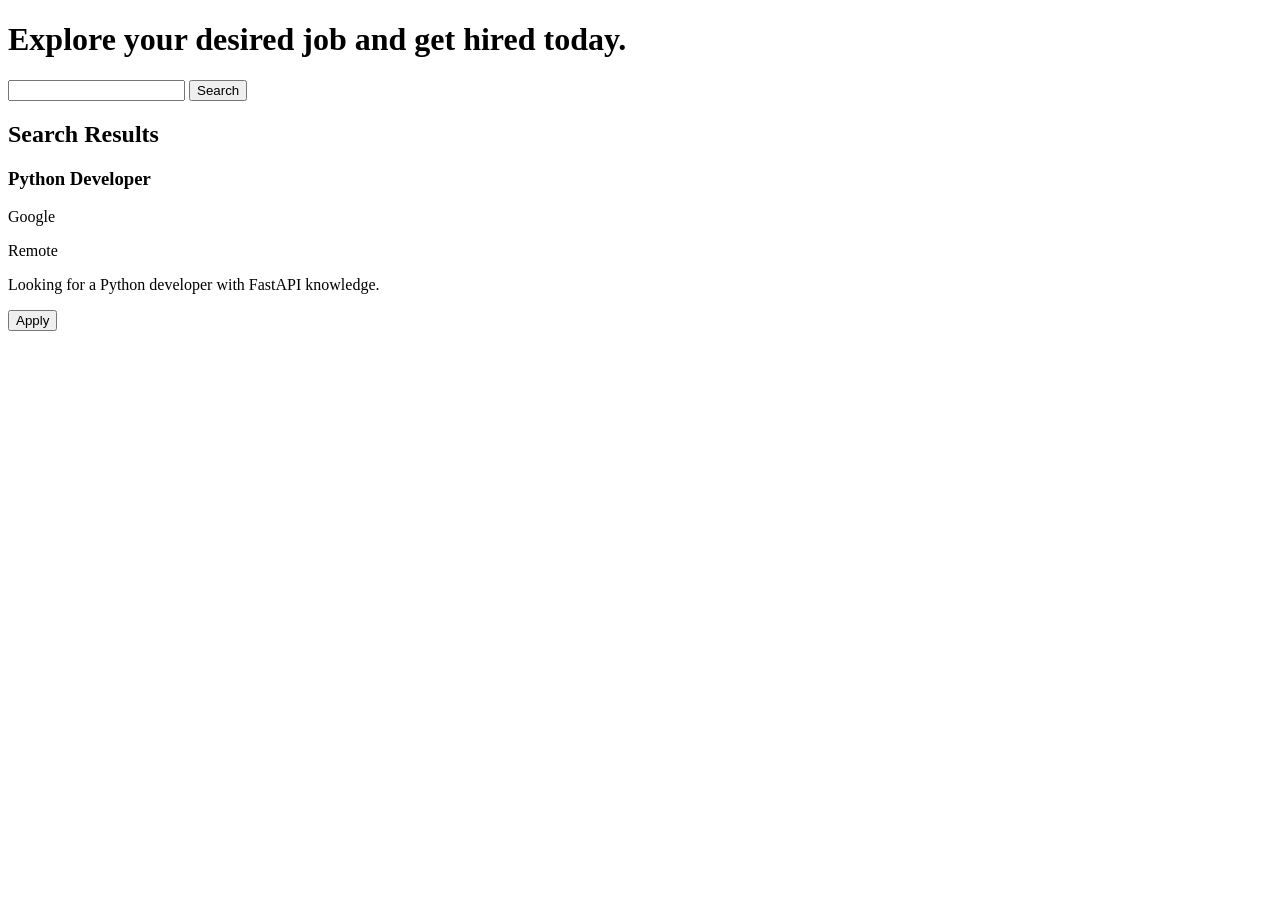
==== projects/frontend/index.html @ b4aeae72 "Created the first HTML structure for the AI Job Search Platform. Added the basic webpage skeleton wi" ====
<!DOCTYPE html>
<html>
	<head>
		<title>
			AI Job Search
		</title>
		
	</head>
	<body>
		<h1>
			Explore your desired job and get hired today.
		</h1>
		<div>
			<form>
				<input>
				<button>
				Search
				</button>
			</form>
			<h2> Search Results <!--React will generate multiple job cards here-->
			</h2>
		</div>

		<div> 
			<h3>Python Developer</h3>
			<p>Google</p>
			<p>Remote</p>
			<p>Looking for a Python developer with FastAPI knowledge.</p>
			<button>Apply</button>
		</div>
		
	</body>
</html>
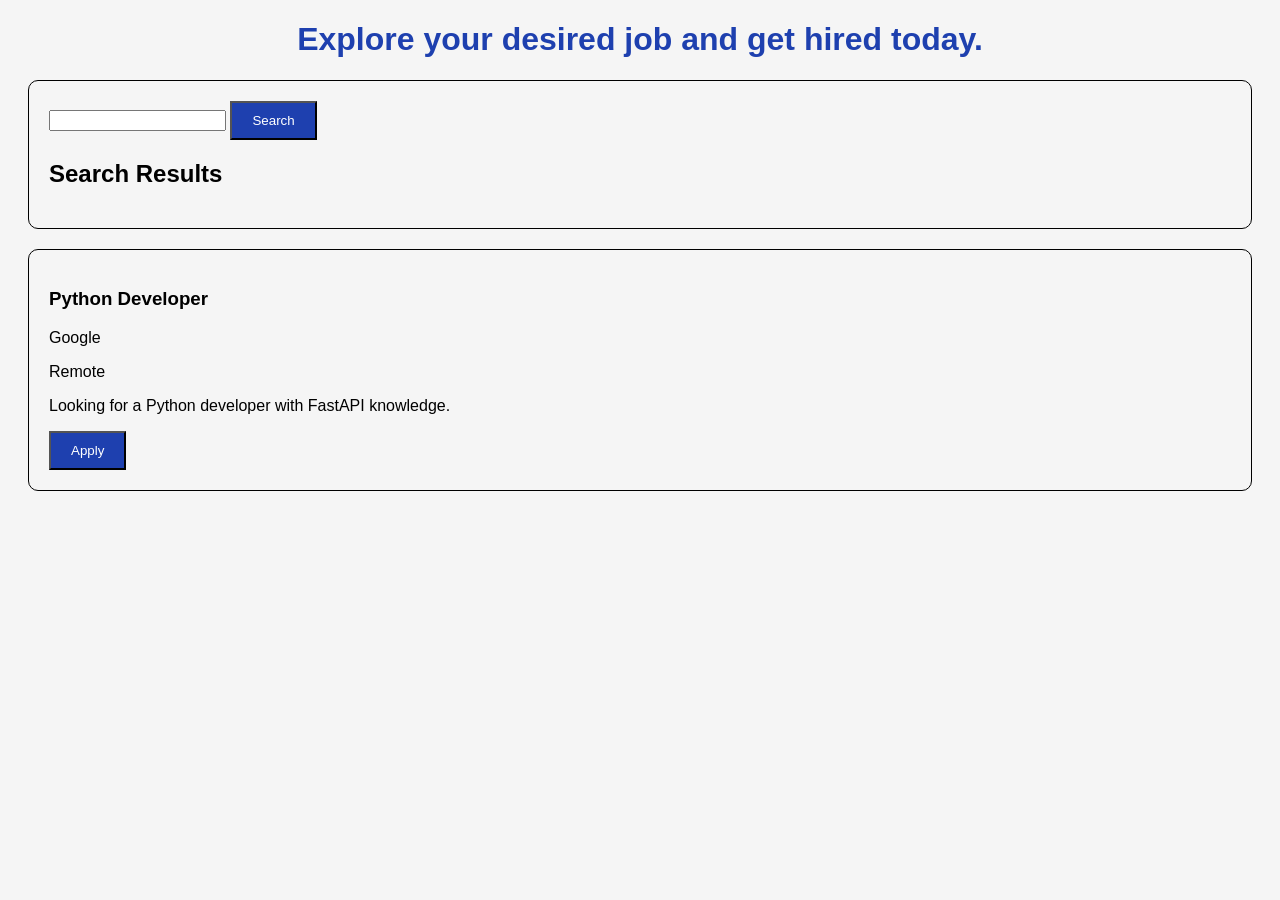
==== commit 27501034: "Added external CSS to the frontend. Styled the webpage with colors, fonts, spacing, borders, and but" ====
--- a/projects/frontend/index.html
+++ b/projects/frontend/index.html
@@ -4,11 +4,13 @@
 		<title>
 			AI Job Search
 		</title>
+		<link rel="stylesheet" href="style.css">
 		
 	</head>
+
 	<body>
 		<h1>
-			Explore your desired job and get hired today.
+			<center>Explore your desired job and get hired today.</center>
 		</h1>
 		<div>
 			<form>
--- a/projects/frontend/style.css
+++ b/projects/frontend/style.css
@@ -0,0 +1,15 @@
+body{background-color:#f5f5f5;}
+
+h1{color: #1e40af;
+text-align: center;}
+
+body{font-family:Arial, Helvetica, sans-serif;}
+
+div{border: 1px solid black;
+padding: 20px;
+margin: 20px;
+border-radius: 10px;}
+
+button{background-color: #1e40af;
+	color: white;
+	padding: 10px 20px;}
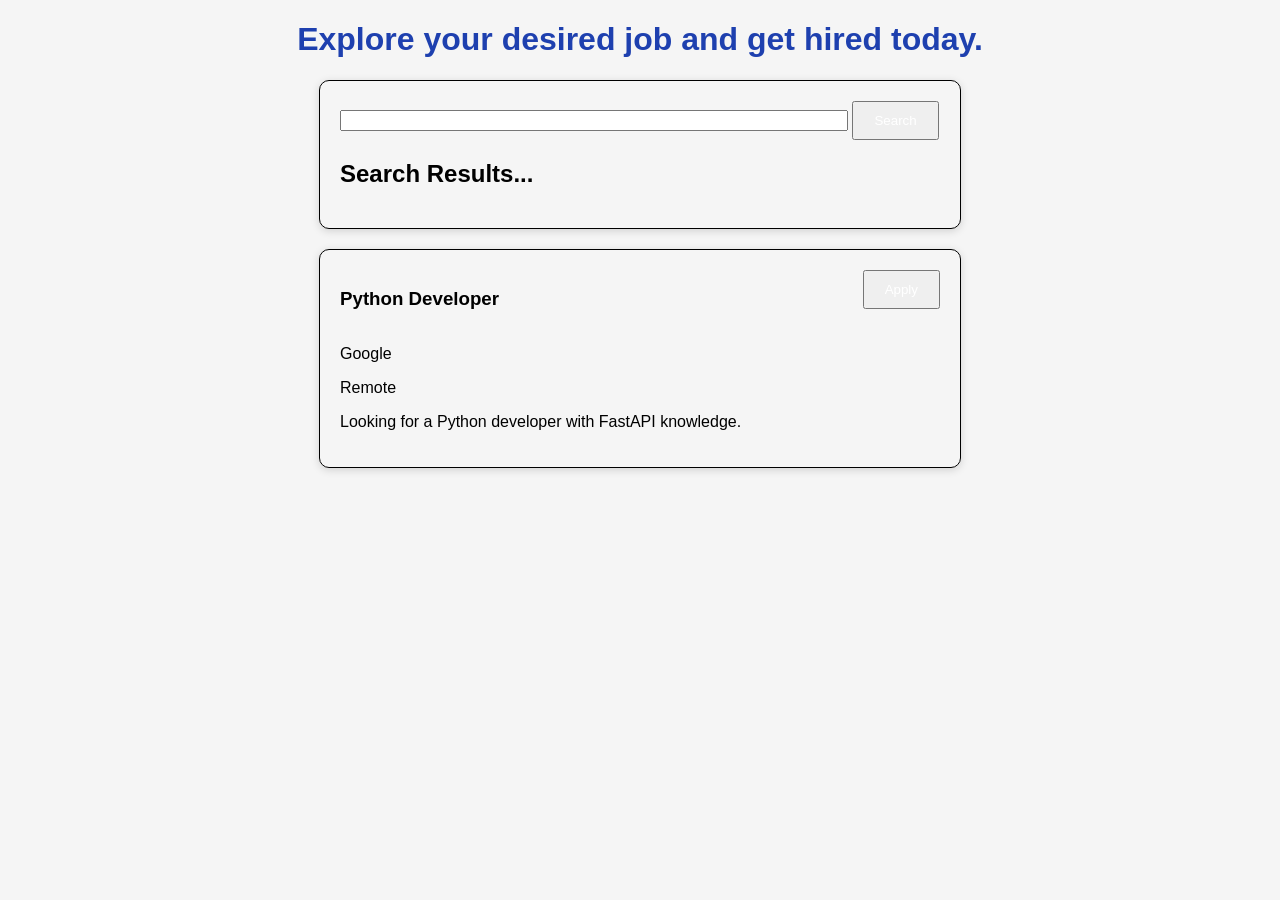
==== commit f3008415: "Created the JavaScript entry point for the frontend. Learned how browsers communicate with FastAPI u" ====
--- a/projects/frontend/index.html
+++ b/projects/frontend/index.html
@@ -10,26 +10,30 @@
 
 	<body>
 		<h1>
-			<center>Explore your desired job and get hired today.</center>
+			Explore your desired job and get hired today.
 		</h1>
-		<div>
+		<div class='search'>
 			<form>
 				<input>
 				<button>
 				Search
 				</button>
 			</form>
-			<h2> Search Results <!--React will generate multiple job cards here-->
+			<h2> Search Results... <!--React will generate multiple job cards here-->
 			</h2>
 		</div>
 
-		<div> 
-			<h3>Python Developer</h3>
+		<div class="job-card"> 
+			<div class="job-header" >
+				<h3>Python Developer</h3>
+				<button>Apply</button>
+			</div>
+			
 			<p>Google</p>
 			<p>Remote</p>
 			<p>Looking for a Python developer with FastAPI knowledge.</p>
-			<button>Apply</button>
+			
 		</div>
-		
+		<script src="script.js"></script>
 	</body>
 </html>
--- a/projects/frontend/style.css
+++ b/projects/frontend/style.css
@@ -5,11 +5,44 @@
 
 body{font-family:Arial, Helvetica, sans-serif;}
 
-div{border: 1px solid black;
+.job-card{border: 1px solid black;
 padding: 20px;
-margin: 20px;
-border-radius: 10px;}
+margin: 20px auto;
+border-radius: 10px;
+max-width: 600px;
+width: 100%;
+box-shadow: 0px 2px 8px rgba(0,0,0,0.15);
+}
 
-button{background-color: #1e40af;
+.job-header{
+display: flex;
+justify-content: space-between;
+align-items: flex-start;
+}
+
+.search{border: 1px solid black;
+padding: 20px;
+margin: 20px auto;
+border-radius: 10px;
+display: flex;
+flex-direction:column;
+justify-content:flex-end;
+align-items:flex-start;
+box-shadow:0px 2px 8px rgba(0,0,0,0.15);
+width:100%;
+max-width: 600px;}
+
+button{
 	color: white;
-	padding: 10px 20px;}
+	padding: 10px 20px;
+	cursor: pointer;
+	transition:0.2s;}
+
+
+button:hover{background-color: #16379a;}
+
+input{width:500px;
+transition: 0.25s;
+}
+
+input:focus{background-color: #95affc;}
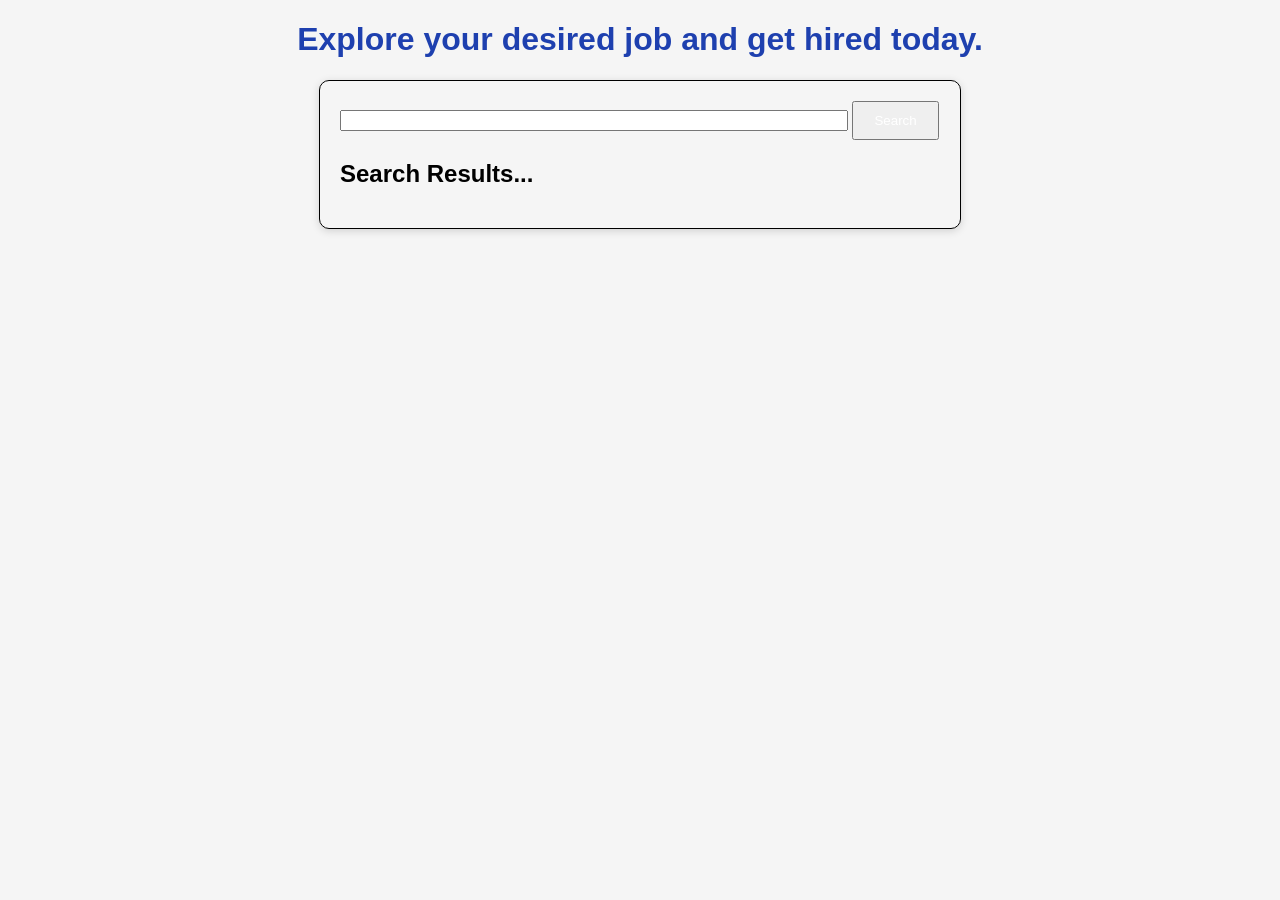
==== commit a3302fa1: "fixed cors issue,implemented dom,etc" ====
--- a/projects/frontend/index.html
+++ b/projects/frontend/index.html
@@ -14,8 +14,8 @@
 		</h1>
 		<div class='search'>
 			<form>
-				<input>
-				<button>
+				<input id="search-box">
+				<button type="button" id="search-btn">
 				Search
 				</button>
 			</form>
@@ -23,17 +23,10 @@
 			</h2>
 		</div>
 
-		<div class="job-card"> 
-			<div class="job-header" >
-				<h3>Python Developer</h3>
-				<button>Apply</button>
-			</div>
-			
-			<p>Google</p>
-			<p>Remote</p>
-			<p>Looking for a Python developer with FastAPI knowledge.</p>
+		<div id="results">
 			
 		</div>
+
 		<script src="script.js"></script>
 	</body>
 </html>
--- a/projects/frontend/style.css
+++ b/projects/frontend/style.css
@@ -45,4 +45,12 @@
 transition: 0.25s;
 }
 
-input:focus{background-color: #95affc;}+input:focus{background-color: #95affc;}
+
+.message{
+	width: 300px;
+	text-align:right;
+	transition:0.25s;
+	text-shadow: grey 2.5px;
+	box-shadow: 0px 2px 8px rgba(0,0,0,0.15);
+}
